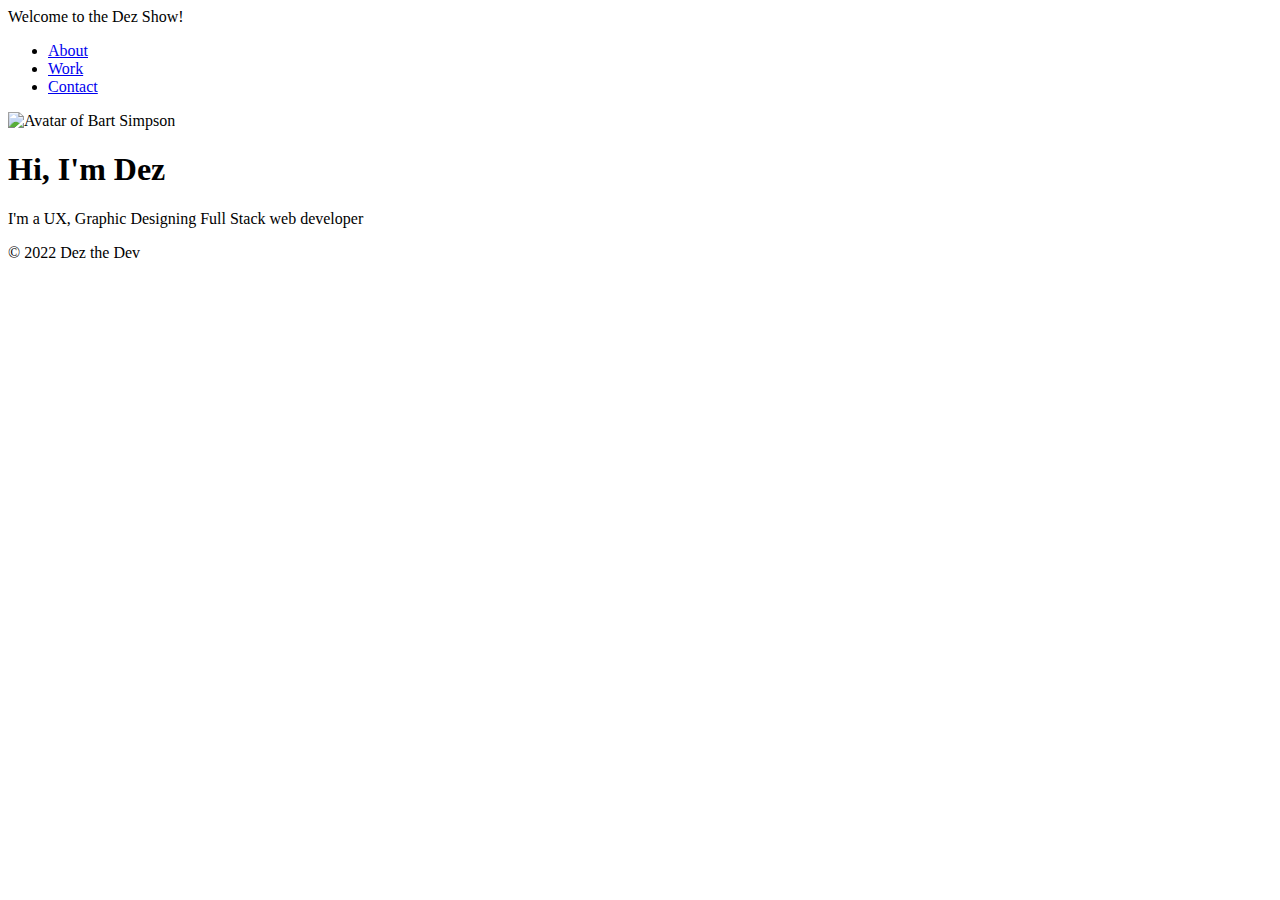
==== Assets/index.html @ 56b41142 "Website Outline" ====
<!DOCTYPE html>
<html>
    
</html>
<head>
  <meta charset="utf-8">
  <meta name="viewport" content="width=device-width, initial-scale=1">
  <title>Portfolio of Dez</title>
<link rel="stylesheet" href=".assets/style.css">
</head>

<body>
    <main>
        <nav>
            <header>
                Welcome to the Dez Show!
            </header>
            <ul>
                <li><a href="about.html">About</a></li>
                <li><a href="work.html">Work</a></li>
                <li><a href="contact.html">Contact</a></li>
            </ul>
        </nav>
        <section class="About">
            <img src=".assets/images/avatar-bart.jpg" alt="Avatar of Bart Simpson">
            <h1>Hi, I'm Dez</h1>
            <p>I'm a UX, Graphic Designing Full Stack web developer</p>
    </section>
    </main>
</body>













 
<footer>
    <p>© 2022 Dez the Dev</p>
</footer>
</html>
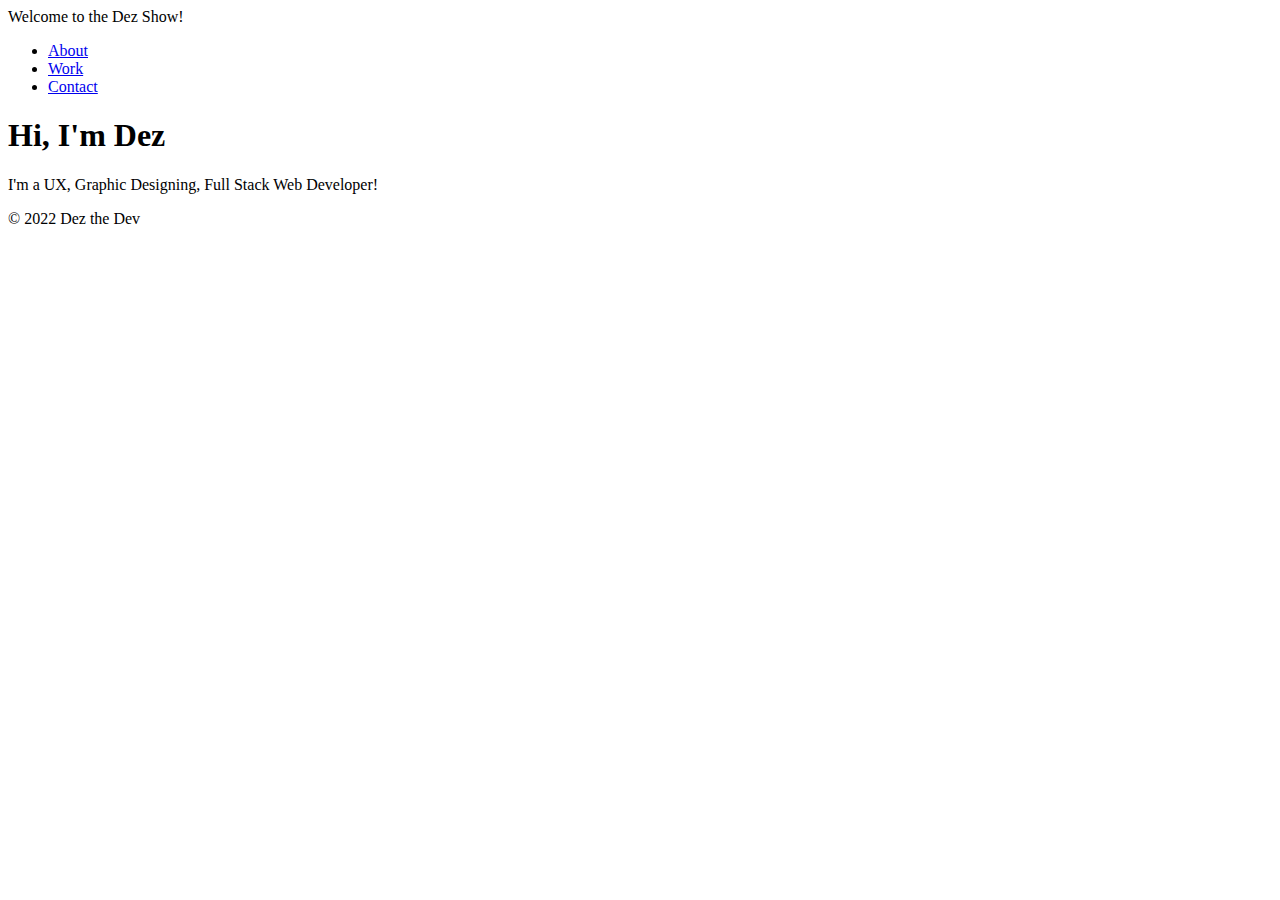
==== commit 7de5cc73: "Friday" ====
--- a/Assets/index.html
+++ b/Assets/index.html
@@ -1,7 +1,6 @@
 <!DOCTYPE html>
 <html>
-    
-</html>
+
 <head>
   <meta charset="utf-8">
   <meta name="viewport" content="width=device-width, initial-scale=1">
@@ -21,10 +20,10 @@
                 <li><a href="contact.html">Contact</a></li>
             </ul>
         </nav>
-        <section class="About">
-            <img src=".assets/images/avatar-bart.jpg" alt="Avatar of Bart Simpson">
+        <section class="Introduction">
             <h1>Hi, I'm Dez</h1>
-            <p>I'm a UX, Graphic Designing Full Stack web developer</p>
+            <p>I'm a UX, Graphic Designing, Full Stack Web Developer!</p>
+            <p></p>
     </section>
     </main>
 </body>
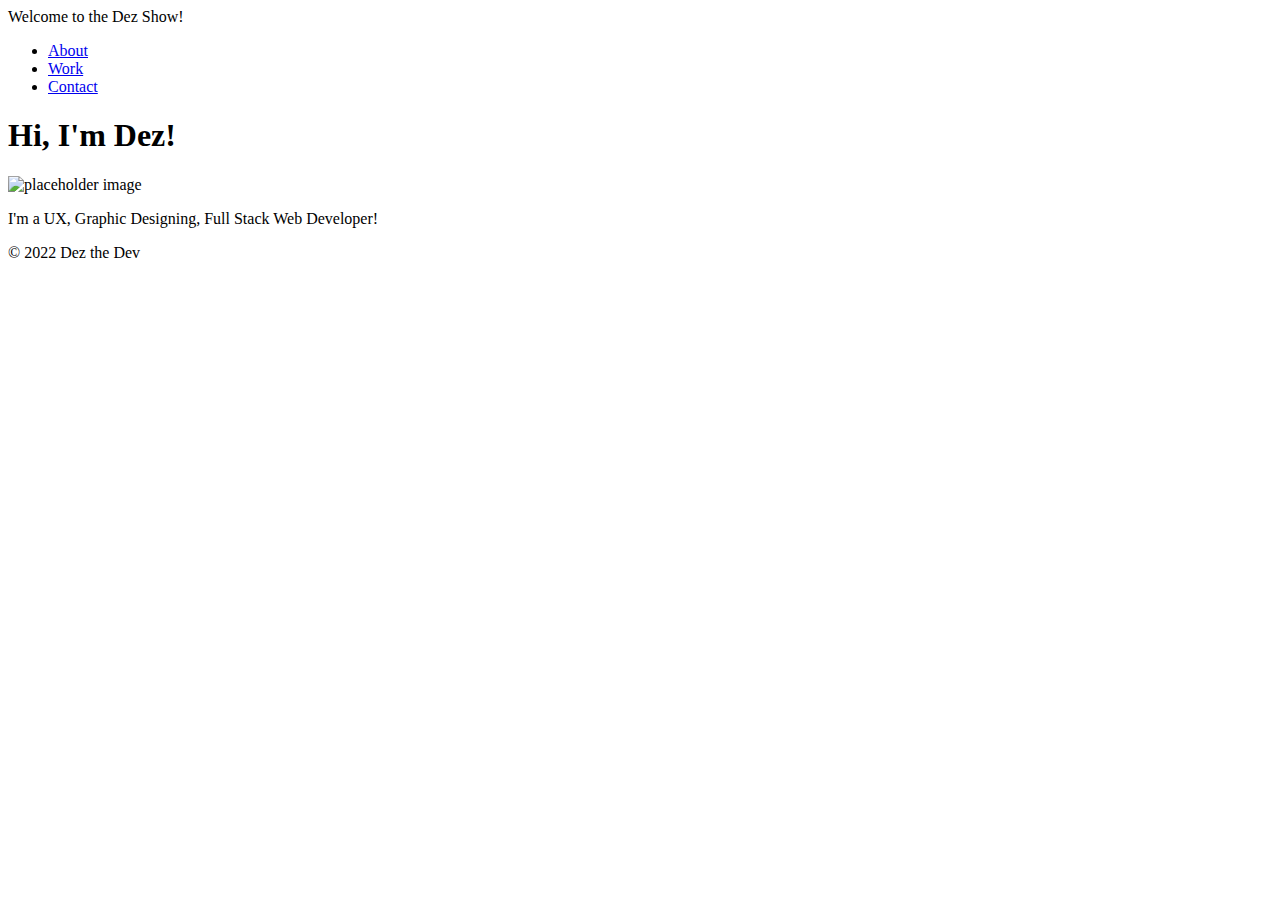
==== commit 249d0a04: "Friday part two" ====
--- a/Assets/index.html
+++ b/Assets/index.html
@@ -21,7 +21,9 @@
             </ul>
         </nav>
         <section class="Introduction">
-            <h1>Hi, I'm Dez</h1>
+            <h1>Hi, I'm Dez!</h1>
+             <img src="https://openpsychometrics.org/tests/characters/test-resources/pics/S/2.jpg" alt="placeholder image"/>
+            
             <p>I'm a UX, Graphic Designing, Full Stack Web Developer!</p>
             <p></p>
     </section>
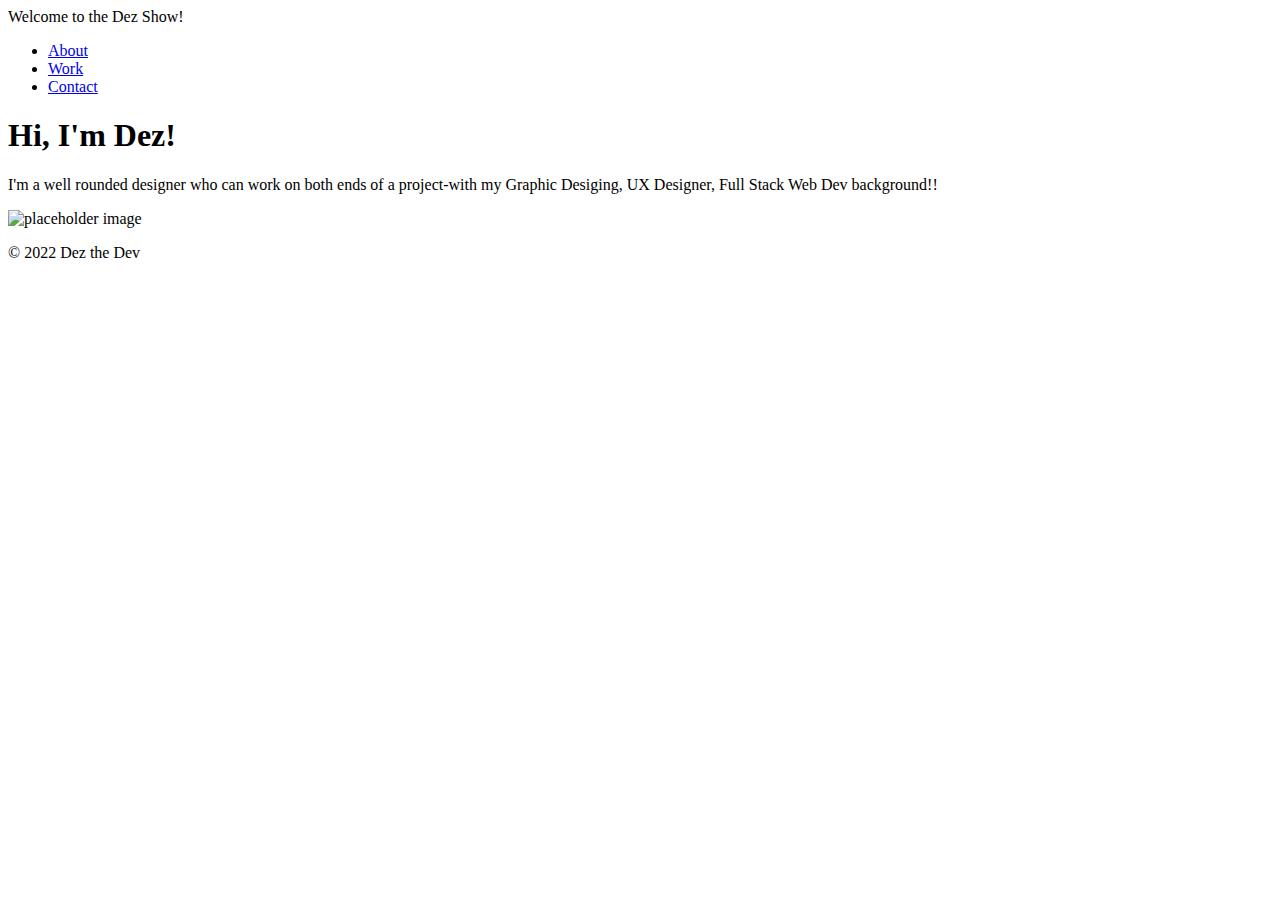
==== commit 3f2a8019: "saturday one" ====
--- a/Assets/index.html
+++ b/Assets/index.html
@@ -1,31 +1,32 @@
 <!DOCTYPE html>
 <html>
-
 <head>
   <meta charset="utf-8">
   <meta name="viewport" content="width=device-width, initial-scale=1">
   <title>Portfolio of Dez</title>
-<link rel="stylesheet" href=".assets/style.css">
+<link rel="stylesheet" href=".assets/css/style.css">
 </head>
 
 <body>
     <main>
-        <nav>
-            <header>
-                Welcome to the Dez Show!
-            </header>
-            <ul>
-                <li><a href="about.html">About</a></li>
-                <li><a href="work.html">Work</a></li>
-                <li><a href="contact.html">Contact</a></li>
-            </ul>
-        </nav>
+     <nav>
+     <header>
+         Welcome to the Dez Show!
+     </header>
+        <ul>
+         <li><a href="about.html">About</a></li>
+         <li><a href="work.html">Work</a></li>
+         <li><a href="contact.html">Contact</a></li>
+        </ul>
+     </nav>
+
         <section class="Introduction">
             <h1>Hi, I'm Dez!</h1>
+
+            <P>I'm a well rounded designer who can work on both ends of a project-with my Graphic Desiging, UX Designer, Full Stack Web Dev background!!</P>
+
              <img src="https://openpsychometrics.org/tests/characters/test-resources/pics/S/2.jpg" alt="placeholder image"/>
             
-            <p>I'm a UX, Graphic Designing, Full Stack Web Developer!</p>
-            <p></p>
     </section>
     </main>
 </body>
